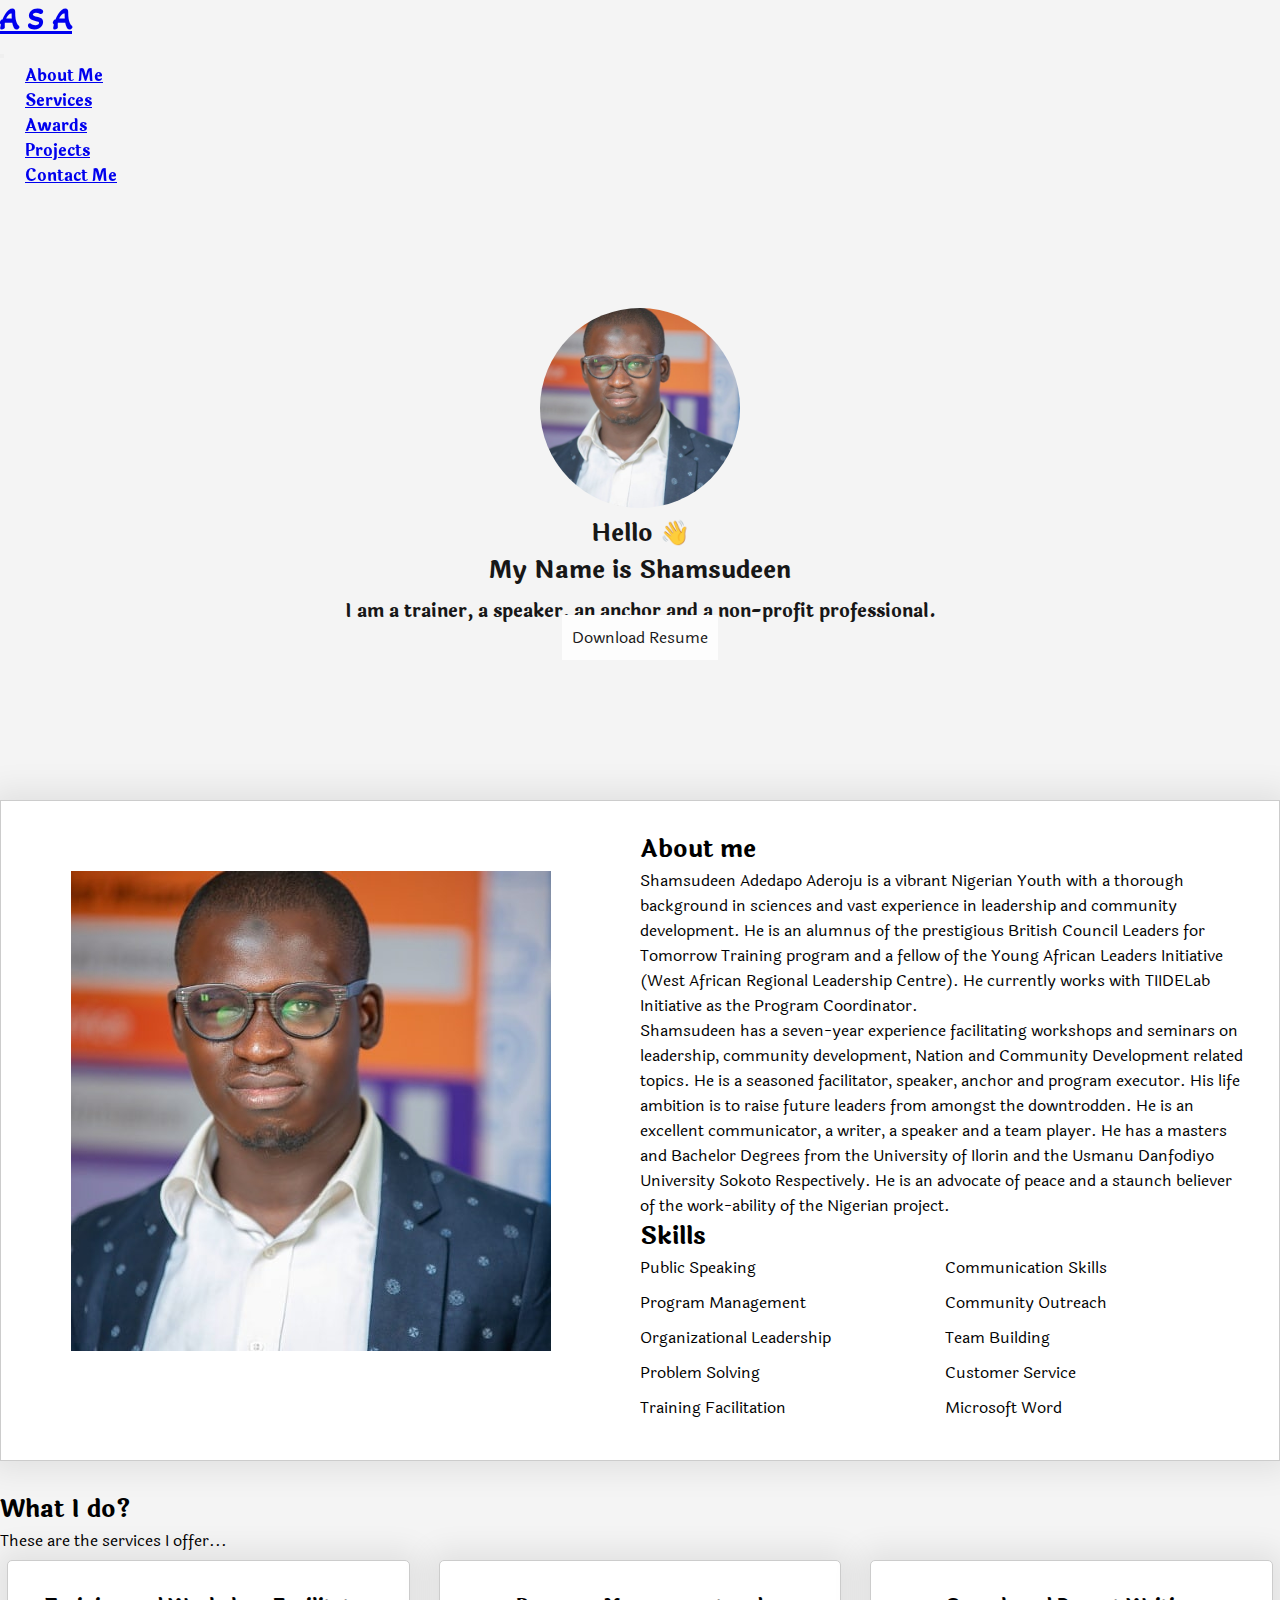
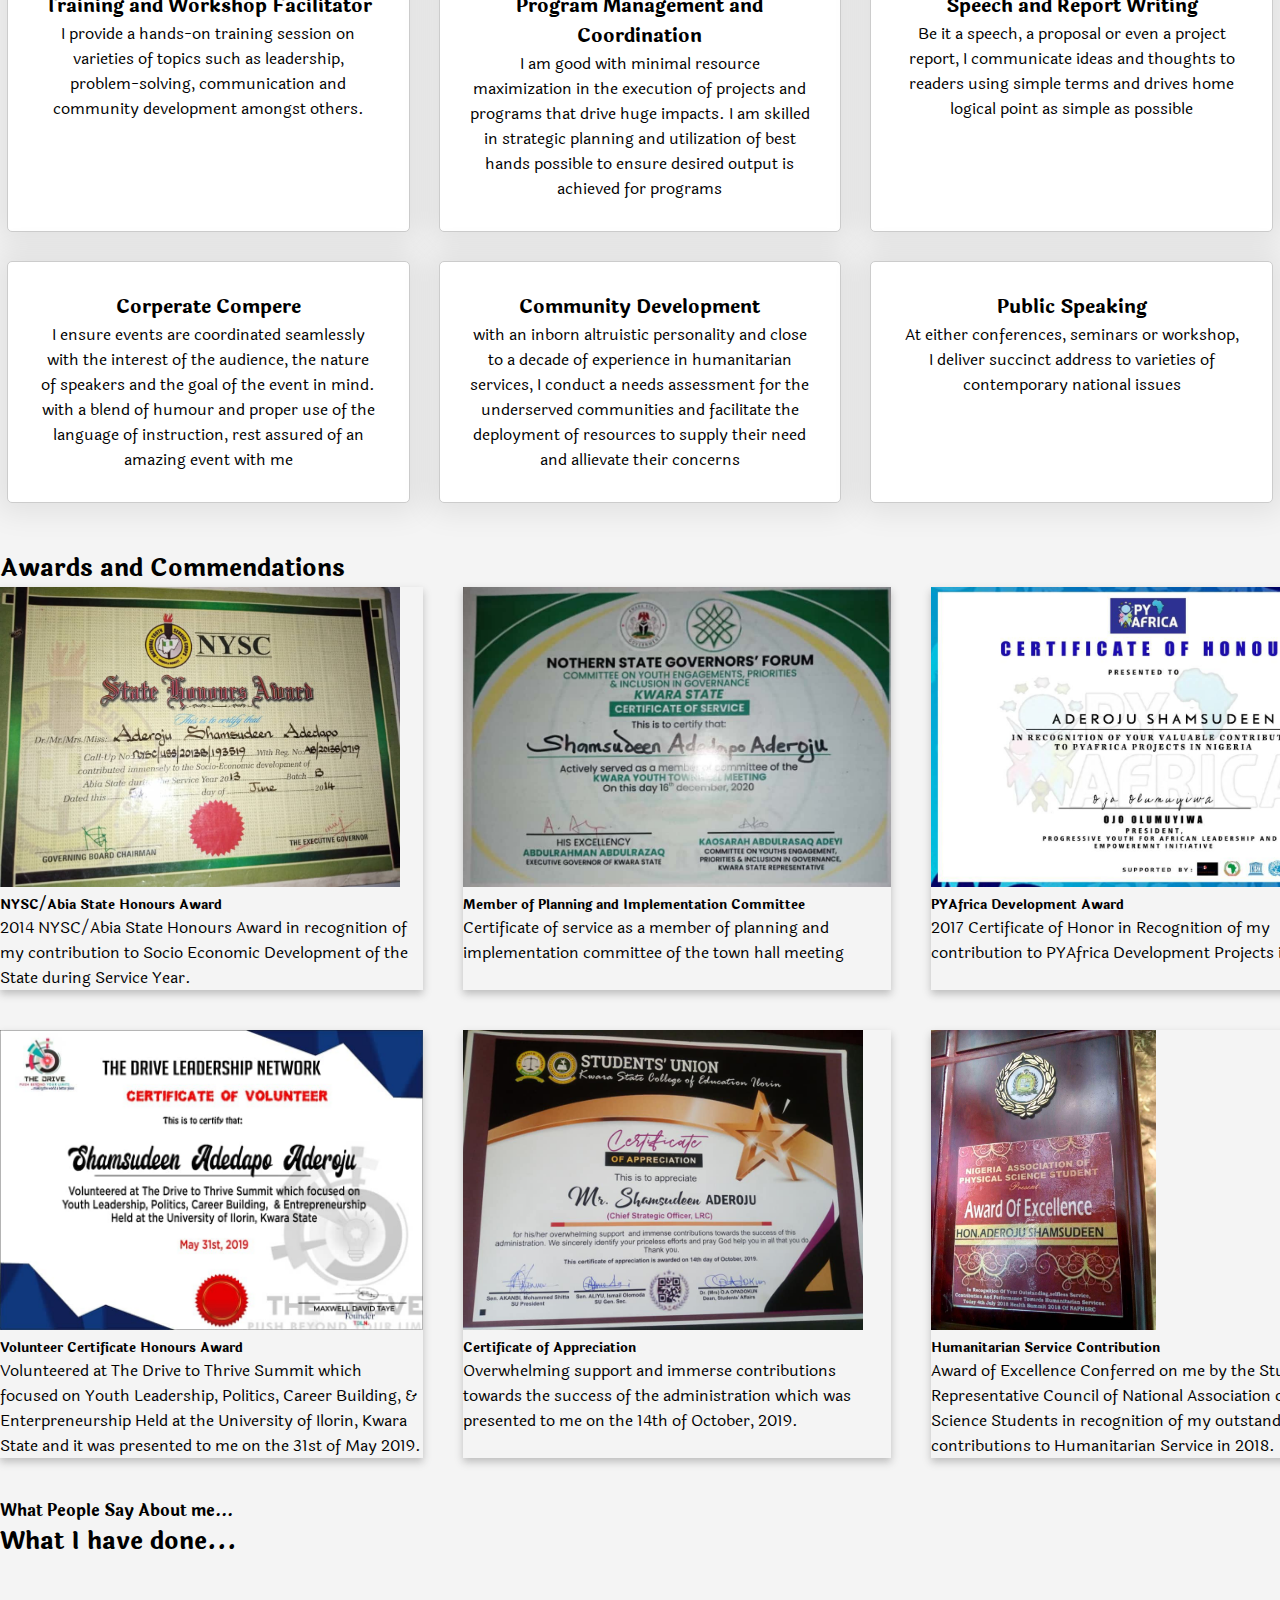
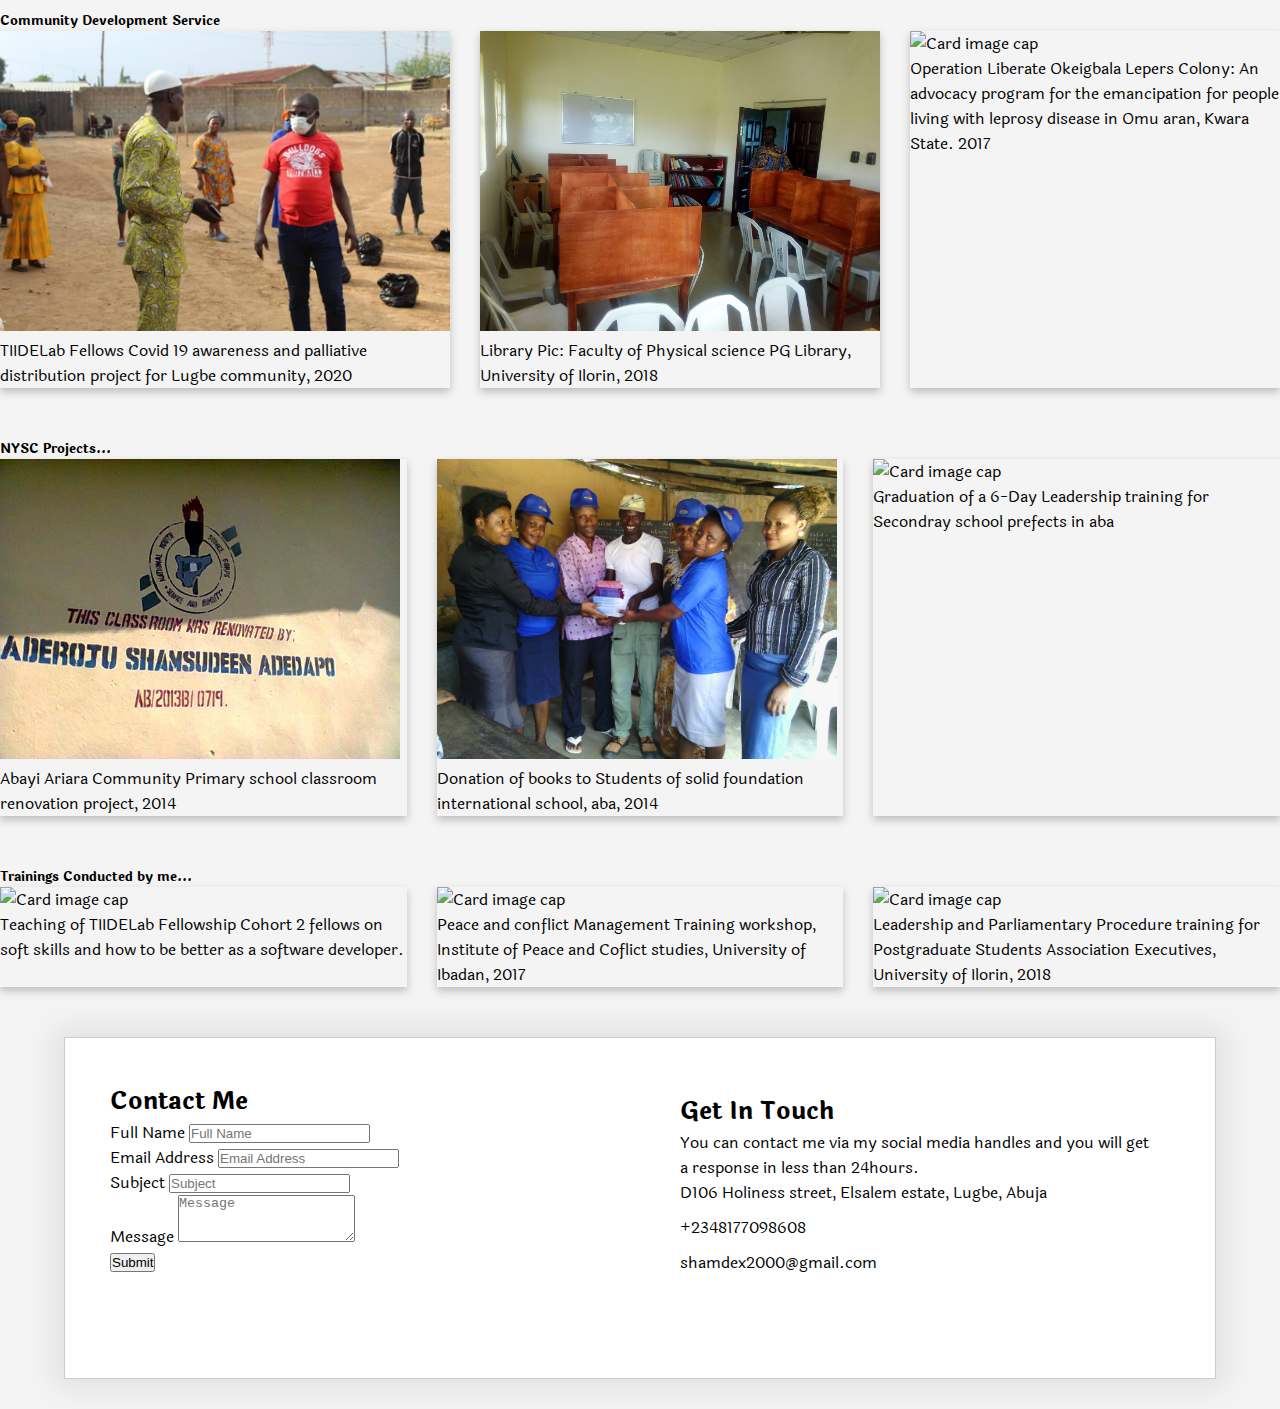
==== index.html @ 08b83936 "Version One of this Project done" ====
<!DOCTYPE html>
<html lang="en">
  <head>
    <meta charset="UTF-8" />
    <meta name="viewport" content="width=device-width, initial-scale=1.0" />
    <meta http-equiv="X-UA-Compatible" content="ie=edge" />
    <meta
      name="description"
      content="This is the version 2 of Arimoro Olamilekan portfolio website that was built with HTML, SCSS, CSS, Bootstrap, JavaScript, PHP and MySQL. This website shows a good explanation of me, what I do, my skills, experience, developer journey and many cool things about me..."
    />

    <!-- Tab Name -->
    <title>Aderoju Shamsudeen Adedapo | Home</title>

    <!-- Link to Bootstrap CSS -->
    <link
      rel="stylesheet"
      href="https://stackpath.bootstrapcdn.com/bootstrap/4.5.0/css/bootstrap.min.css"
      integrity="sha384-9aIt2nRpC12Uk9gS9baDl411NQApFmC26EwAOH8WgZl5MYYxFfc+NcPb1dKGj7Sk"
      crossorigin="anonymous"
    />

    <link
      href="https://cdnjs.cloudflare.com/ajax/libs/OwlCarousel2/2.3.4/assets/owl.carousel.min.css"
      rel="stylesheet"
    />
    <link
      href="https://cdnjs.cloudflare.com/ajax/libs/OwlCarousel2/2.3.4/assets/owl.theme.default.min.css"
      rel="stylesheet"
    />

    <!-- Link to Fontawesome Icons -->
    <script
      src="https://kit.fontawesome.com/bc9f75cc29.js"
      crossorigin="anonymous"
    ></script>

    <!-- My Personal Icon -->
    <!-- <link rel="icon" href="./favicon.ico" type="image/x-icon"> -->

    <!-- Link to my Custom CSS -->
    <link rel="stylesheet" href="./assets/css/style.css" />
  </head>
  <body>
    <header class="bg-light">
      <!-- NAVBAR -->
      <nav class="navbar navbar-expand-lg container navbar-light">
        <div class="container">
          <a href="#" class="navbar-brand"><h2>A S A</h2></a>
          <button
            class="navbar-toggler"
            type="button"
            data-toggle="collapse"
            data-target="#navbarMenu"
            aria-controls="navbarMenu"
            aria-expanded="false"
            aria-label="Toggle navigation"
          >
            <span class="navbar-toggler-icon"></span>
          </button>

          <div class="collapse navbar-collapse" id="navbarMenu">
            <ul class="navbar-nav ml-auto">
              <li class="nav-item">
                <a href="#about-me-section" class="nav-link">About Me</a>
              </li>
              <li class="nav-item">
                <a href="#service-section" class="nav-link">Services</a>
              </li>
              <li class="nav-item">
                <a href="#awards-section" class="nav-link">Awards</a>
              </li>
              <li class="nav-item">
                <a href="#gallery-section" class="nav-link">Projects</a>
              </li>
              <li class="nav-item">
                <a href="#contact-me-section" class="nav-link">Contact Me</a>
              </li>
            </ul>
          </div>
        </div>
      </nav>
    </header>

    <!-- Landing Section -->
    <div id="landing-section">
      <div class="container">
        <img src="./assets/images/shams.jpeg" alt="My Image" />
        <h2>Hello 👋</h2>
        <h2>My Name is Shamsudeen</h2>
        <p>
          I am a trainer, a speaker, an anchor and a non-profit professional.
        </p>
        <a href="./assets/images/ADEROJU Resume.pdf" target="_blank"
          ><i class="fas fa-file"></i> Download Resume</a
        >
      </div>
    </div>

    <!-- About Me and Skills Section -->
    <div id="about-me-section">
      <div class="about-me-grid container">
        <div class="skill-image-sec">
          <img src="./assets/images/shams.jpeg" alt="About Me Image" />
        </div>
        <div class="about-me-desc">
          <h2>About me</h2>
          <p>
            Shamsudeen Adedapo Aderoju is a vibrant Nigerian Youth with a
            thorough background in sciences and vast experience in leadership
            and community development. He is an alumnus of the prestigious
            British Council Leaders for Tomorrow Training program and a fellow
            of the Young African Leaders Initiative (West African Regional
            Leadership Centre). He currently works with TIIDELab Initiative as
            the Program Coordinator.
          </p>
          <p>
            Shamsudeen has a seven-year experience facilitating workshops and
            seminars on leadership, community development, Nation and Community
            Development related topics. He is a seasoned facilitator, speaker,
            anchor and program executor. His life ambition is to raise future
            leaders from amongst the downtrodden. He is an excellent
            communicator, a writer, a speaker and a team player. He has a
            masters and Bachelor Degrees from the University of Ilorin and the
            Usmanu Danfodiyo University Sokoto Respectively. He is an advocate
            of peace and a staunch believer of the work-ability of the Nigerian
            project.
          </p>

          <h2>Skills</h2>
          <div class="skills-grid">
            <ul>
              <li><i class="fas fa-check"></i> Public Speaking</li>
              <li><i class="fas fa-check"></i> Program Management</li>
              <li><i class="fas fa-check"></i> Organizational Leadership</li>
              <li><i class="fas fa-check"></i> Problem Solving</li>
              <li><i class="fas fa-check"></i> Training Facilitation</li>
            </ul>
            <ul>
              <li><i class="fas fa-check"></i> Communication Skills</li>
              <li><i class="fas fa-check"></i> Community Outreach</li>
              <li><i class="fas fa-check"></i> Team Building</li>
              <li><i class="fas fa-check"></i> Customer Service</li>
              <li><i class="fas fa-check"></i> Microsoft Word</li>
            </ul>
          </div>
        </div>
      </div>
    </div>

    <!-- Services Section -->
    <div id="service-section">
      <h2 class="text-center services">What I do?</h2>
      <p class="text-center">These are the services I offer...</p>
      <div class="container">
        <div class="service-section-grid">
          <div class="box">
            <h2 class="text-primary">Training and Workshop Facilitator</h2>
            <p>
              I provide a hands-on training session on varieties of topics such
              as leadership, problem-solving, communication and community
              development amongst others.
            </p>
          </div>
          <div class="box">
            <h2 class="text-primary">Program Management and Coordination</h2>
            <p>
              I am good with minimal resource maximization in the execution of
              projects and programs that drive huge impacts. I am skilled in
              strategic planning and utilization of best hands possible to
              ensure desired output is achieved for programs
            </p>
          </div>
          <div class="box">
            <h2 class="text-primary">Speech and Report Writing</h2>
            <p>
              Be it a speech, a proposal or even a project report, I communicate
              ideas and thoughts to readers using simple terms and drives home
              logical point as simple as possible
            </p>
          </div>
          <div class="box">
            <h2 class="text-primary">Corperate Compere</h2>
            <p>
              I ensure events are coordinated seamlessly with the interest of
              the audience, the nature of speakers and the goal of the event in
              mind. with a blend of humour and proper use of the language of
              instruction, rest assured of an amazing event with me
            </p>
          </div>
          <div class="box">
            <h2 class="text-primary">Community Development</h2>
            <p>
              with an inborn altruistic personality and close to a decade of
              experience in humanitarian services, I conduct a needs assessment
              for the underserved communities and facilitate the deployment of
              resources to supply their need and allievate their concerns
            </p>
          </div>
          <div class="box">
            <h2 class="text-primary">Public Speaking</h2>
            <p>
              At either conferences, seminars or workshop, I deliver succinct
              address to varieties of contemporary national issues
            </p>
          </div>
        </div>
      </div>
    </div>

    <!-- Awards Section -->
    <div class="projects-section container" id="awards-section">
      <h2 class="text-center pb-3">Awards and Commendations</h2>
      <div class="projects-section-grid">
        <div class="card">
          <img
            class="card-img-top"
            src="./assets/images/award1.jpeg"
            alt="Card image cap"
          />
          <div class="card-body">
            <h5 class="card-title font-weight-bold text-primary">
              NYSC/Abia State Honours Award
            </h5>
            <p class="card-text">
              2014 NYSC/Abia State Honours Award in recognition of my
              contribution to Socio Economic Development of the State during
              Service Year.
            </p>
          </div>
        </div>
        <div class="card">
          <img
            class="card-img-top"
            src="./assets/images/award2.jpeg"
            alt="Card image cap"
          />
          <div class="card-body">
            <h5 class="card-title font-weight-bold text-primary">
              Member of Planning and Implementation Committee
            </h5>
            <p class="card-text">
              Certificate of service as a member of planning and implementation
              committee of the town hall meeting
            </p>
          </div>
        </div>
        <div class="card">
          <img
            class="card-img-top"
            src="./assets/images/award3.jpg"
            alt="Card image cap"
          />
          <div class="card-body">
            <h5 class="card-title font-weight-bold text-primary">
              PYAfrica Development Award
            </h5>
            <p class="card-text">
              2017 Certificate of Honor in Recognition of my contribution to
              PYAfrica Development Projects in Nigeria.
            </p>
          </div>
        </div>
        <div class="card">
          <img
            class="card-img-top"
            src="./assets/images/award4.jpg"
            alt="Card image cap"
          />
          <div class="card-body">
            <h5 class="card-title font-weight-bold text-primary">
              Volunteer Certificate Honours Award
            </h5>
            <p class="card-text">
              Volunteered at The Drive to Thrive Summit which focused on Youth
              Leadership, Politics, Career Building, & Enterpreneurship Held at
              the University of Ilorin, Kwara State and it was presented to me
              on the 31st of May 2019.
            </p>
          </div>
        </div>
        <div class="card">
          <img
            class="card-img-top"
            src="./assets/images/award5.jpg"
            alt="Card image cap"
          />
          <div class="card-body">
            <h5 class="card-title font-weight-bold text-primary">
              Certificate of Appreciation
            </h5>
            <p class="card-text">
              Overwhelming support and immerse contributions towards the success
              of the administration which was presented to me on the 14th of
              October, 2019.
            </p>
          </div>
        </div>
        <div class="card">
          <img
            class="card-img-top"
            src="./assets/images/a3.jpg"
            alt="Card image cap"
          />
          <div class="card-body">
            <h5 class="card-title font-weight-bold text-primary">
              Humanitarian Service Contribution
            </h5>
            <p class="card-text">
              Award of Excellence Conferred on me by the Students’
              Representative Council of National Association of Physical Science
              Students in recognition of my outstanding contributions to
              Humanitarian Service in 2018.
            </p>
          </div>
        </div>
      </div>
    </div>

    <!-- Testimonial Section -->
    <div
      class="container-fluid px-3 px-sm-5 my-5 text-center"
      id="testimonial-section"
    >
      <h4 class="mb-5 font-weight-bold">What People Say About me...</h4>
      <div class="owl-carousel owl-theme">
        <div class="item first prev">
          <div class="card border-0 py-3 px-4">
            <div class="row justify-content-center">
              <img
                src="./assets/images/kaosarah.jpeg"
                class="img-fluid profile-pic mb-4 mt-3"
              />
            </div>
            <h3 class="mb-3 mt-2 font-weight-bold text-primary">
              Abdulrasaq Kaosarah Adeyi
            </h3>
            <h6 class="font-weight-bold">ED ABK farm and ABK concept</h6>
            <p class="content mb-5 mx-2">
              Over the years, Shamsudeen has a great mentor, a pusher who
              constantly makes efforts to ensure I achieve any of my set goals.
              We have worked on different projects together and his impact and
              the efforts he puts in to ensure the project is a success is
              immeasurable.
            </p>
          </div>
        </div>
        <div class="item show">
          <div class="card border-0 py-3 px-4">
            <div class="row justify-content-center">
              <img
                src="http://github.com/unclebay143.png"
                class="img-fluid profile-pic mb-4 mt-3"
              />
            </div>
            <h3 class="mb-3 mt-2 font-weight-bold text-primary">
              Adebayo Samuel Ayodele
            </h3>
            <h6 class="font-weight-bold">Software Engineer</h6>
            <p class="content mb-5 mx-2">
              Mr. Shamsudeen is a rare breed of a leader. His dedication to his
              team, students, mentee, and his ability to inspire has made my
              experience at TIIDELab an amazing moment. His charisma, leadership
              skills, and attention to detail gave room to my team and me to
              emerge as the most outstanding team and me as the best graduating
              student during cohort 2. It was a pleasure learning and working
              under him and I fully trust that his career will be full of
              remarkable success due to his creativity and ability to lead.
            </p>
          </div>
        </div>
        <div class="item next">
          <div class="card border-0 py-3 px-4">
            <div class="row justify-content-center">
              <img
                src="./assets/images/arimoro.jpeg"
                class="img-fluid profile-pic mb-4 mt-3"
              />
            </div>
            <h3 class="mb-3 mt-2 font-weight-bold text-primary">
              Arimoro Olamilekan
            </h3>
            <h6 class="font-weight-bold">Software Engineer at 9ijakids</h6>
            <p class="content mb-5 mx-2">
              One thing I am still grateful for is the gift of Mr Shamsudeen, He
              made me know the true meaning of who a leader is.I was so
              fortunate to be his student through the TIIDELab Cohort 2 that
              lasted for about 6 months, Mr Shams loves teaching and he teaches
              with clarity and at the end of the class there is always something
              practical to show that you have understood whatyou were taught. I
              have always imagined what I would have learnt and known if he was
              my Course Lecturer at School. I believe he will still rise to
              higher places of authority with his determination and Leadership
              attribute.
            </p>
          </div>
        </div>
        <div class="item last">
          <div class="card border-0 py-3 px-4">
            <div class="row justify-content-center">
              <img
                src="https://tiidelab.com/Assets/Pk.png"
                class="img-fluid profile-pic mb-4 mt-3"
              />
            </div>
            <h3 class="mb-3 mt-2 font-weight-bold text-primary">
              Pishikeni Tukura
            </h3>
            <h6 class="font-weight-bold">Business Development Lead</h6>
            <p class="content mb-5 mx-2">
              Shamsudeen is analytical and pays attention to detail. He is a
              force to reckon with and working with him has been a pleasure
              indeed. He is multidisciplinary and has the ability to manage
              multiple teams in a seamless manner.
            </p>
          </div>
        </div>
      </div>
    </div>

    <!-- Pictures Section -->
    <h2 class="text-center font-weight-bold">What I have done...</h2>
    <div class="gallery-section container" id="gallery-section">
      <h5 class="mb-5 font-weight-bold text-center">
        Community Development Service
      </h5>
      <div class="gallery-section-grid">
        <div class="card">
          <img
            class="card-img-top"
            src="./assets/images/cohort2cds (3).jpg"
            alt="Card image cap"
          />
          <div class="card-body">
            <p class="card-text">
              TIIDELab Fellows Covid 19 awareness and palliative distribution
              project for Lugbe community, 2020
            </p>
          </div>
        </div>
        <div class="card">
          <img
            class="card-img-top"
            src="./assets/images/uilibrary (1).jpg"
            alt="Card image cap"
          />
          <div class="card-body">
            <p class="card-text">
              Library Pic: Faculty of Physical science PG Library, University of
              Ilorin, 2018
            </p>
          </div>
        </div>
        <div class="card">
          <img
            class="card-img-top"
            src="https://scontent.flos2-2.fna.fbcdn.net/v/t1.0-9/35925250_10210169103783334_2635148017337892864_n.jpg?_nc_cat=101&ccb=1-3&_nc_sid=730e14&_nc_eui2=AeGdn1h7Iext7zD--01rF5a9qio-gGxCGxCqKj6AbEIbENsvnYloQ_eJDI296O6LfVhRGriJmJlt9IVT0gHp9Y6W&_nc_ohc=yTLllM8Lb24AX894LdE&_nc_ht=scontent.flos2-2.fna&oh=100e74b5f7b576336485f4e8c32667fc&oe=607A091B"
            alt="Card image cap"
          />
          <div class="card-body">
            <p class="card-text">
              Operation Liberate Okeigbala Lepers Colony: An advocacy program
              for the emancipation for people living with leprosy disease in Omu
              aran, Kwara State. 2017
            </p>
          </div>
        </div>
      </div>
    </div>

    <div class="gallery-section container">
      <h5 class="mb-5 font-weight-bold text-center">NYSC Projects...</h5>
      <div class="gallery-section-grid">
        <div class="card">
          <img
            class="card-img-top"
            src="./assets/images/nysccds (1).jpg"
            alt="Card image cap"
          />
          <div class="card-body">
            <p class="card-text">
              Abayi Ariara Community Primary school classroom renovation
              project, 2014
            </p>
          </div>
        </div>
        <div class="card">
          <img
            class="card-img-top"
            src="./assets/images/nysccds (2).jpg"
            alt="Card image cap"
          />
          <div class="card-body">
            <p class="card-text">
              Donation of books to Students of solid foundation international
              school, aba, 2014
            </p>
          </div>
        </div>
        <div class="card">
          <img
            class="card-img-top"
            src="https://scontent.flos2-2.fna.fbcdn.net/v/t31.0-8/r270/1781437_10201273116989224_7995292081245432239_o.jpg?_nc_cat=105&ccb=1-3&_nc_sid=8bfeb9&_nc_eui2=AeEN3INKCKdZGGDOC0Xn3QFhiRh0ehY0oKuJGHR6FjSgqwLIokaoysiylj9yljOhzlQ-BI-DcfT7tx-5EDrWkqbx&_nc_ohc=906uFCJIm5gAX-S0ixn&_nc_ht=scontent.flos2-2.fna&_nc_tp=31&oh=86df94e9925f421bfbd6a0c86da5cba4&oe=60794069"
            alt="Card image cap"
          />
          <div class="card-body">
            <p class="card-text">
              Graduation of a 6-Day Leadership training for Secondray school
              prefects in aba
            </p>
          </div>
        </div>
      </div>
    </div>

    <div class="gallery-section container">
      <h5 class="mb-5 font-weight-bold text-center">
        Trainings Conducted by me...
      </h5>
      <div class="gallery-section-grid">
        <div class="card">
          <img
            class="card-img-top"
            src="https://scontent.flos2-1.fna.fbcdn.net/v/t1.0-9/123139832_10215668650508565_6864943570455039561_o.jpg?_nc_cat=108&ccb=1-3&_nc_sid=730e14&_nc_eui2=AeG3-7k4i8dKvgM8Sxj3T6Yz-4P2yXpOTiP7g_bJek5OI9NtvbouFS8NwT3-gInVoMe8_dLiFA6VT9xdid96a_jD&_nc_ohc=smigb9HYAcoAX8PkLQT&_nc_ht=scontent.flos2-1.fna&oh=529a2285cfd5506c7b9592623c273c42&oe=60774434"
            alt="Card image cap"
          />
          <div class="card-body">
            <p class="card-text">
              Teaching of TIIDELab Fellowship Cohort 2 fellows on soft skills
              and how to be better as a software developer.
            </p>
          </div>
        </div>
        <div class="card">
          <img
            class="card-img-top"
            src="https://scontent.flos2-1.fna.fbcdn.net/v/t1.0-9/24775234_10208994496098876_646456372388197167_n.jpg?_nc_cat=109&ccb=1-3&_nc_sid=730e14&_nc_eui2=AeE-swa9g0o_omsE0yGhlrdji-lsJYEjKCSL6WwlgSMoJFgsG-1XXG-gw19b4OiEsfrJruOwNAJsgL8FsJaaSuVD&_nc_ohc=H9Uc68eHrxMAX-TloWi&_nc_ht=scontent.flos2-1.fna&oh=f612ad02b8efd87d1a9b08d1b9de58ad&oe=60794EDB"
            alt="Card image cap"
          />
          <div class="card-body">
            <p class="card-text">
              Peace and conflict Management Training workshop, Institute of
              Peace and Coflict studies, University of Ibadan, 2017
            </p>
          </div>
        </div>
        <div class="card">
          <img
            class="card-img-top"
            src="https://scontent.flos2-1.fna.fbcdn.net/v/t1.0-9/65882000_10212423539422816_2747394706991218688_n.jpg?_nc_cat=104&ccb=1-3&_nc_sid=8bfeb9&_nc_eui2=AeEaoB_qhY_QEfqTPClCYWEVcNRxkIEeyCJw1HGQgR7IIhFGNHULspj8Yd2ITwYcGwYfsAT7hAU5NPvCdrammuSQ&_nc_ohc=GYJYE6FPH2sAX8RiVgK&_nc_ht=scontent.flos2-1.fna&oh=083c5580dfa1bc7734f1558ea87c973f&oe=607A3A67"
            alt="Card image cap"
          />
          <div class="card-body">
            <p class="card-text">
              Leadership and Parliamentary Procedure training for Postgraduate
              Students Association Executives, University of Ilorin, 2018
            </p>
          </div>
        </div>
      </div>
    </div>

    <!-- Contact Me Section -->
    <div id="contact-me-section">
      <div class="contact-me-grid container">
        <div class="form-section">
          <h2>Contact Me</h2>
          <form action="POST" data-netlify="true">
            <div class="form-group">
              <label>Full Name</label>
              <input type="text" class="form-control" placeholder="Full Name" />
            </div>
            <div class="form-group">
              <label>Email Address</label>
              <input
                type="email"
                class="form-control"
                placeholder="Email Address"
              />
            </div>
            <div class="form-group">
              <label>Subject</label>
              <input type="text" class="form-control" placeholder="Subject" />
            </div>
            <div class="form-group">
              <label>Message</label>
              <textarea
                class="form-control"
                id="exampleFormControlTextarea1"
                placeholder="Message"
                rows="3"
              ></textarea>
            </div>
            <button type="submit" class="btn btn-primary">Submit</button>
          </form>
        </div>
        <div class="social-desc">
          <h2>Get In Touch</h2>
          <p>
            You can contact me via my social media handles and you will get a
            response in less than 24hours.
          </p>

          <ul>
            <li>
              <i class="fas fa-map-marker-alt"></i> D106 Holiness street,
              Elsalem estate, Lugbe, Abuja
            </li>
            <li><i class="fas fa-phone"></i> +2348177098608</li>
            <li><i class="fas fa-envelope"></i> shamdex2000@gmail.com</li>
          </ul>

          <p>
            <span
              ><a href="https://twitter.com/Shamdex2000" target="_blank"
                ><i class="fab fa-twitter"></i></a
            ></span>
            <span
              ><a
                href="https://www.linkedin.com/in/aderoju-shamsudeen-adedapo-03288774/"
                target="_blank"
                ><i class="fab fa-linkedin"></i></a
            ></span>
            <span
              ><a href="https://medium.com/@shamdex2000" target="_blank"
                ><i class="fab fa-medium"></i></a
            ></span>
            <span
              ><a
                href="https://www.instagram.com/shamdex2000/?hl=en"
                target="_blank"
                ><i class="fab fa-instagram"></i></a
            ></span>
          </p>
        </div>
      </div>
    </div>

    <!-- Bootstrap JavaScript and Popper Js Script -->
    <script
      src="https://code.jquery.com/jquery-3.5.1.slim.min.js"
      integrity="sha384-DfXdz2htPH0lsSSs5nCTpuj/zy4C+OGpamoFVy38MVBnE+IbbVYUew+OrCXaRkfj"
      crossorigin="anonymous"
    ></script>
    <script
      src="https://cdn.jsdelivr.net/npm/popper.js@1.16.0/dist/umd/popper.min.js"
      integrity="sha384-Q6E9RHvbIyZFJoft+2mJbHaEWldlvI9IOYy5n3zV9zzTtmI3UksdQRVvoxMfooAo"
      crossorigin="anonymous"
    ></script>
    <script
      src="https://stackpath.bootstrapcdn.com/bootstrap/4.5.0/js/bootstrap.min.js"
      integrity="sha384-OgVRvuATP1z7JjHLkuOU7Xw704+h835Lr+6QL9UvYjZE3Ipu6Tp75j7Bh/kR0JKI"
      crossorigin="anonymous"
    ></script>

    <script src="https://cdnjs.cloudflare.com/ajax/libs/OwlCarousel2/2.3.4/owl.carousel.min.js"></script>

    <script src="https://unpkg.com/scrollreveal"></script>

    <script src="./assets/main.js"></script>

    <script>
      window.sr = ScrollReveal({
        duration: 2000,
      });
      sr.reveal("#about-me-section");
      sr.reveal("#service-section");
      sr.reveal("#awards-section");
      sr.reveal("#testimonial-section");
      sr.reveal("#gallery-section");
      sr.reveal("#contact-me-section");
    </script>
  </body>
</html>
---- assets/css/style.css ----
/* Link to font family */
@import url("https://fonts.googleapis.com/css2?family=Akaya+Telivigala&family=Fjalla+One&family=Lato:ital@1&family=Truculenta&family=Yanone+Kaffeesatz&display=swap");
@import url("https://fonts.googleapis.com/css2?family=Laila&display=swap");

/* General Styling */
* {
  margin: 0;
  padding: 0;
  box-sizing: border-box;
}

html {
  scroll-behavior: smooth;
}

body {
  background-color: #f4f4f4;
  font-family: "Laila", sans-serif;
}

/* Navbar Styling */
header {
  position: sticky;
  top: 0;
  z-index: 99;
}

.navbar .navbar-brand {
  font-family: "Akaya Telivigala", cursive;
}

.navbar-brand h2 {
  font-size: 32px;
  font-weight: bold;
}

.nav-item a {
  padding: 15px;
  margin: 2px 10px;
  font-family: "Laila", sans-serif;
  font-weight: bold;
}

/* Landing Section Styling */
#landing-section {
  padding: 120px 0;
  text-align: center;
  background: url(../images/shams1.jpg) no-repeat center center/cover;
  opacity: 0.9;
  color: black;
  font-family: "Laila", sans-serif;
  background-attachment: fixed;
  background-position: center;
  height: 100%;
}

#landing-section img {
  max-width: 200px;
  border-radius: 50%;
  opacity: 1;
}

#landing-section h2 {
  font-weight: bold;
}

#landing-section p {
  font-size: 18px;
  padding-top: 8px;
  font-weight: bold;
  opacity: 1;
}

#landing-section a {
  text-decoration: none;
  color: black;
  background-color: white;
  padding: 10px;
}

/* About Me and Skills Section */
#about-me-section .about-me-grid {
  display: grid;
  grid-template-columns: 2fr 2fr;
  border: 1px solid #ccc;
  box-shadow: 0px 0px 30px 10px rgba(0, 0, 0, 0.08);
  margin: 30px auto;
  padding: 30px;
  background: #fff;
}

.about-me-grid h2 {
  font-weight: bold;
}

.about-me-grid .skill-image-sec img {
  border-radius: 5px;
  padding: 40px;
}

.skills-grid {
  display: grid;
  grid-template-columns: 2fr 2fr;
}

.skills-grid ul {
  margin-right: 30px;
}

.skills-grid li {
  list-style-type: none;
  padding-bottom: 10px;
}

/* Services Section */
#service-section .services {
  font-weight: bold;
}

.service-section-grid {
  display: grid;
  grid-template-columns: repeat(3, 2fr);
  grid-gap: 15px;
}

.service-section-grid .box {
  border: 1px solid #ccc;
  border-radius: 5px;
  background-color: white;
  box-shadow: 0px 0px 30px 10px rgba(0, 0, 0, 0.08);
  padding: 30px;
  margin: 7px;
  text-align: center;
}

.service-section-grid h2 {
  font-size: 19px;
  font-weight: bold;
}

/* Projects Section */
.projects-section {
  margin: 40px auto;
}

.projects-section-grid {
  display: grid;
  grid-template-columns: 2fr 2fr 2fr;
  grid-gap: 40px;
}

.projects-section-grid img {
  max-height: 300px;
}

/* Testimonial Section */
body {
  color: #000;
  overflow-x: hidden;
  height: 100%;
  background-repeat: no-repeat;
}

.card {
  box-shadow: 0px 4px 8px 0px #bdbdbd;
}

.profile-pic {
  width: 100px !important;
  height: 100px;
  box-shadow: 0px 4px 8px 0px #bdbdbd;
}

.owl-carousel .owl-nav button.owl-next,
.owl-carousel .owl-nav button.owl-prev {
  background: 0 0;
  color: #1e88e5 !important;
  border: none;
  padding: 5px 20px !important;
  font: inherit;
  font-size: 50px !important;
}

.owl-carousel .owl-nav button.owl-next:hover,
.owl-carousel .owl-nav button.owl-prev:hover {
  color: #0d47a1 !important;
  background-color: transparent !important;
}

.owl-dots {
  display: none;
}

button:focus {
  -moz-box-shadow: none !important;
  -webkit-box-shadow: none !important;
  box-shadow: none !important;
  outline-width: 0;
}

.item {
  display: none;
}

.next {
  display: block !important;
  position: relative;
  transform: scale(0.8);
  transition-duration: 0.3s;
  opacity: 0.6;
}

.prev {
  display: block !important;
  position: relative;
  transform: scale(0.8);
  transition-duration: 0.3s;
  opacity: 0.6;
}

.item.show {
  display: block;
  transition-duration: 0.4s;
}

@media screen and (max-width: 999px) {
  .next,
  .prev {
    transform: scale(1);
    opacity: 1;
  }

  .item {
    display: block !important;
  }
}

/* Gallery Section Pictures */
.gallery-section {
  margin: 50px auto;
}

.gallery-section h5 {
  margin: 0;
  padding: 0;
}

.gallery-section-grid {
  display: grid;
  grid-template-columns: 2fr 2fr 2fr;
  grid-gap: 30px;
}

.gallery-section-grid img {
  max-height: 300px;
}

/* Contact Me and Skills Section */
#contact-me-section .contact-me-grid {
  display: grid;
  grid-template-columns: 2fr 2fr;
  grid-gap: 30px;
  border: 1px solid #ccc;
  box-shadow: 0px 0px 30px 10px rgba(0, 0, 0, 0.08);
  margin: 30px auto;
  max-width: 90%;
  padding: 30px;
  background: #fff;
}
.contact-me-grid .form-section {
  padding: 15px;
}

.contact-me-grid .social-desc {
  padding: 25px;
}

.contact-me-grid .social-desc ul li {
  list-style-type: none;
  padding-bottom: 10px;
}

.social-desc span {
  padding-right: 20px;
  font-size: 25px;
}

h2 {
  font-weight: bold;
}

/* Responsiveness */
@media (max-width: 425px) {
  #landing-section h2 {
    font-size: 22px;
    font-weight: bold;
    padding-top: 7px;
  }

  #landing-section p {
    font-size: 15px;
  }
}

/* Responsiveness For About Me Section */
@media (max-width: 768px) {
  #about-me-section {
    margin: auto;
    max-width: 90%;
  }
  #about-me-section .about-me-grid {
    grid-template-columns: 4fr;
  }

  #about-me-section img {
    display: none;
  }
}

@media (max-width: 320px) {
  #about-me-section {
    margin: auto;
    max-width: 100%;
    padding-left: 0px;
    text-align: center;
  }

  #about-me-section .about-me-grid {
    grid-template-columns: 2fr;
  }
}

/* Responsiveness For Services Section */
@media (max-width: 768px) {
  #service-section .service-section-grid {
    grid-template-columns: repeat(2, 2fr);
  }
}

@media (max-width: 768px) {
  #service-section .service-section-grid {
    grid-template-columns: 2fr;
  }
}

/* Project Section Responsiveness */
@media (max-width: 768px) {
  .projects-section-grid {
    grid-template-columns: 2fr 2fr;
    grid-gap: 15px;
  }
}

@media (max-width: 425px) {
  .projects-section-grid {
    grid-template-columns: 2fr;
    grid-gap: 15px;
  }
}

/* Responsiveness for Contact Me Section */
@media (max-width: 768px) {
  #contact-me-section .contact-me-grid {
    grid-template-columns: 2fr;
  }

  .contact-me-grid .social-desc {
    padding: 10px;
  }
}

/* Responsiveness of Gallery section */
@media (max-width: 768px) {
  .gallery-section-grid {
    grid-template-columns: 2fr 2fr 2fr;
    grid-gap: 10px;
  }
}

@media (max-width: 425px) {
  .gallery-section-grid {
    grid-template-columns: 2fr;
  }
}
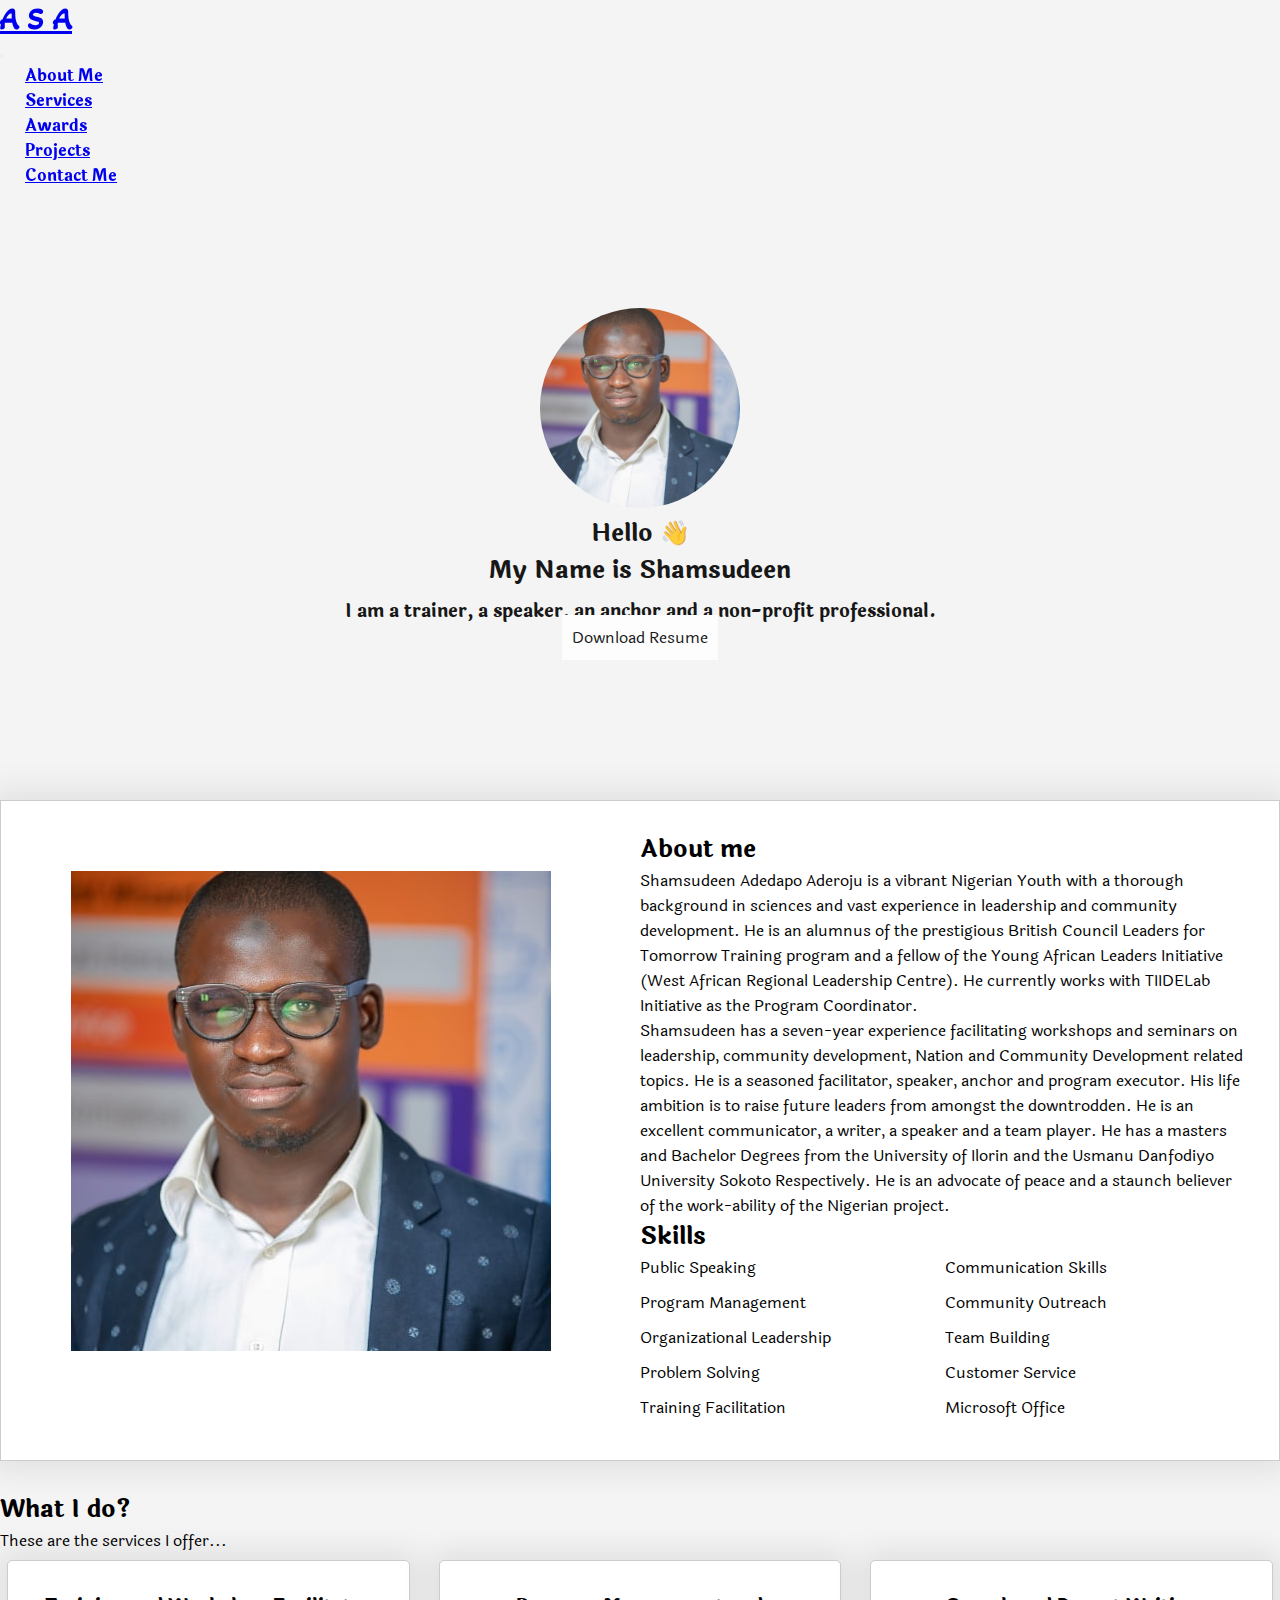
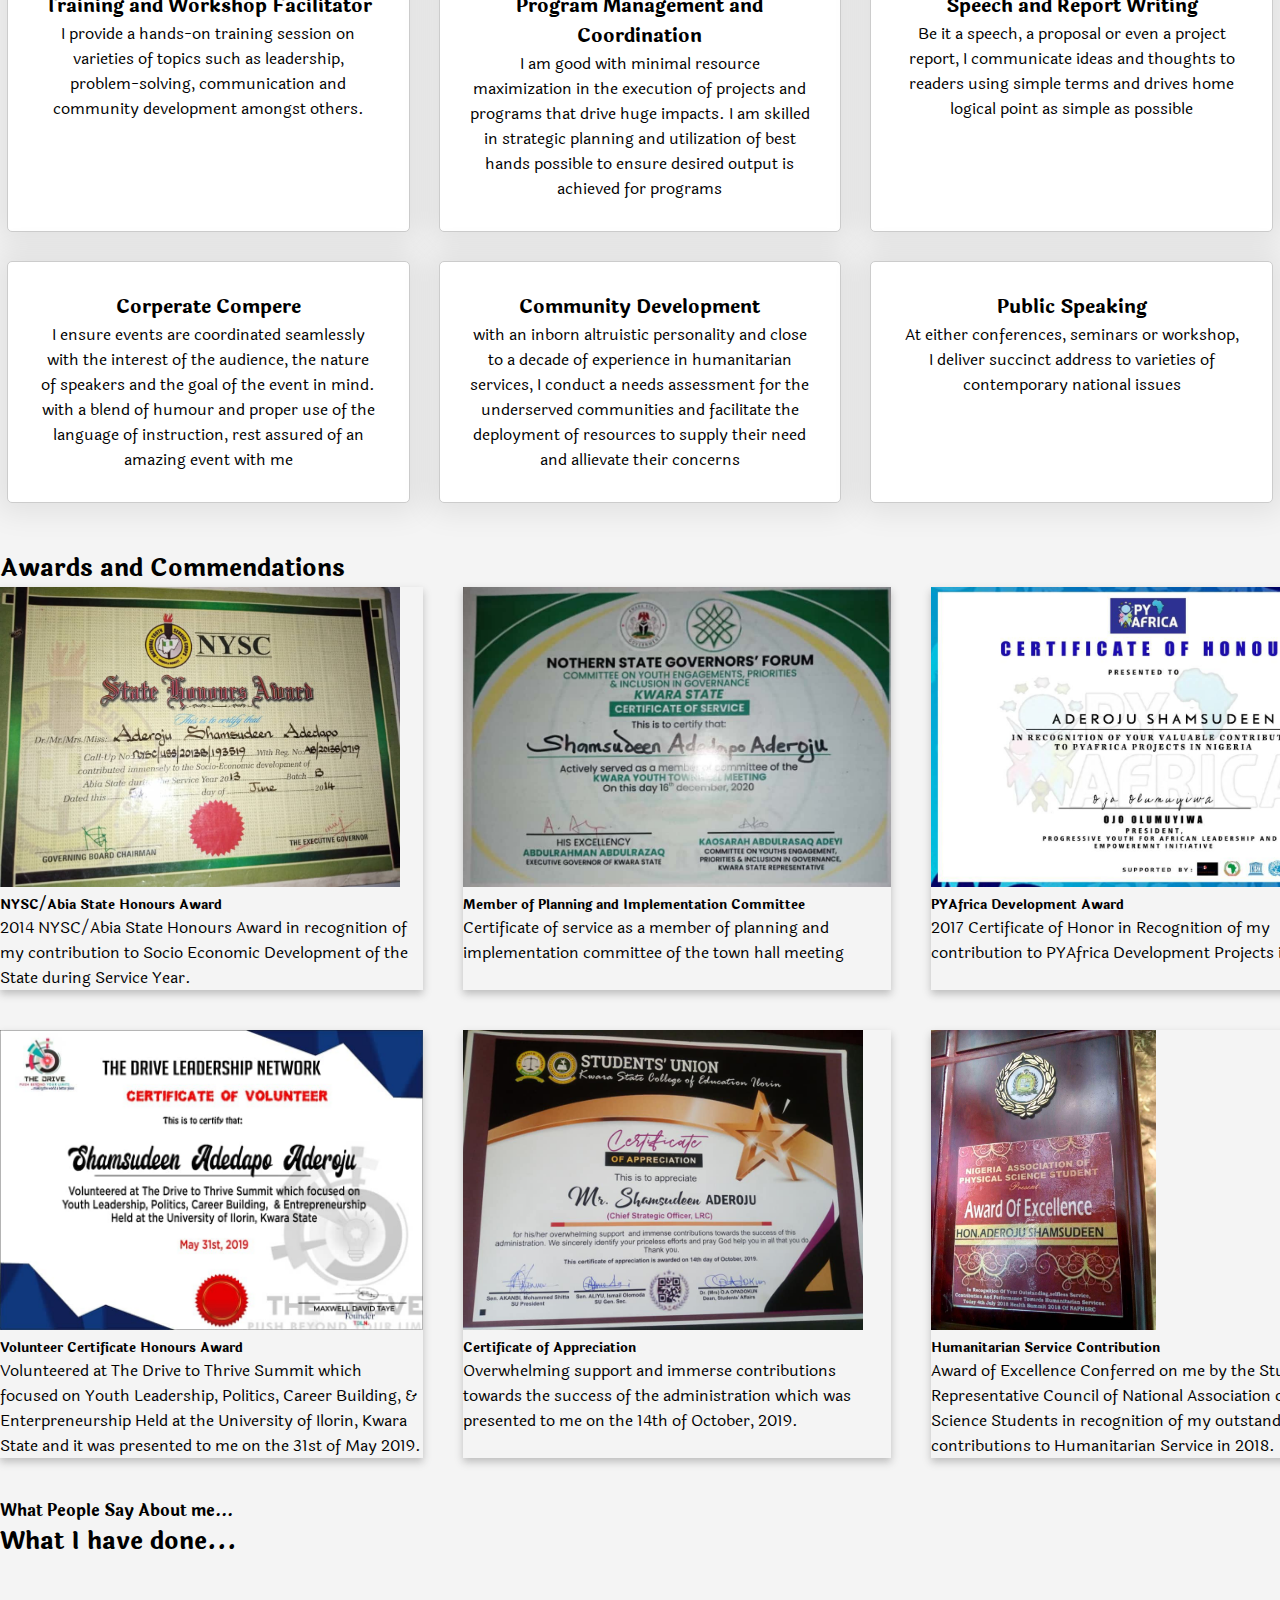
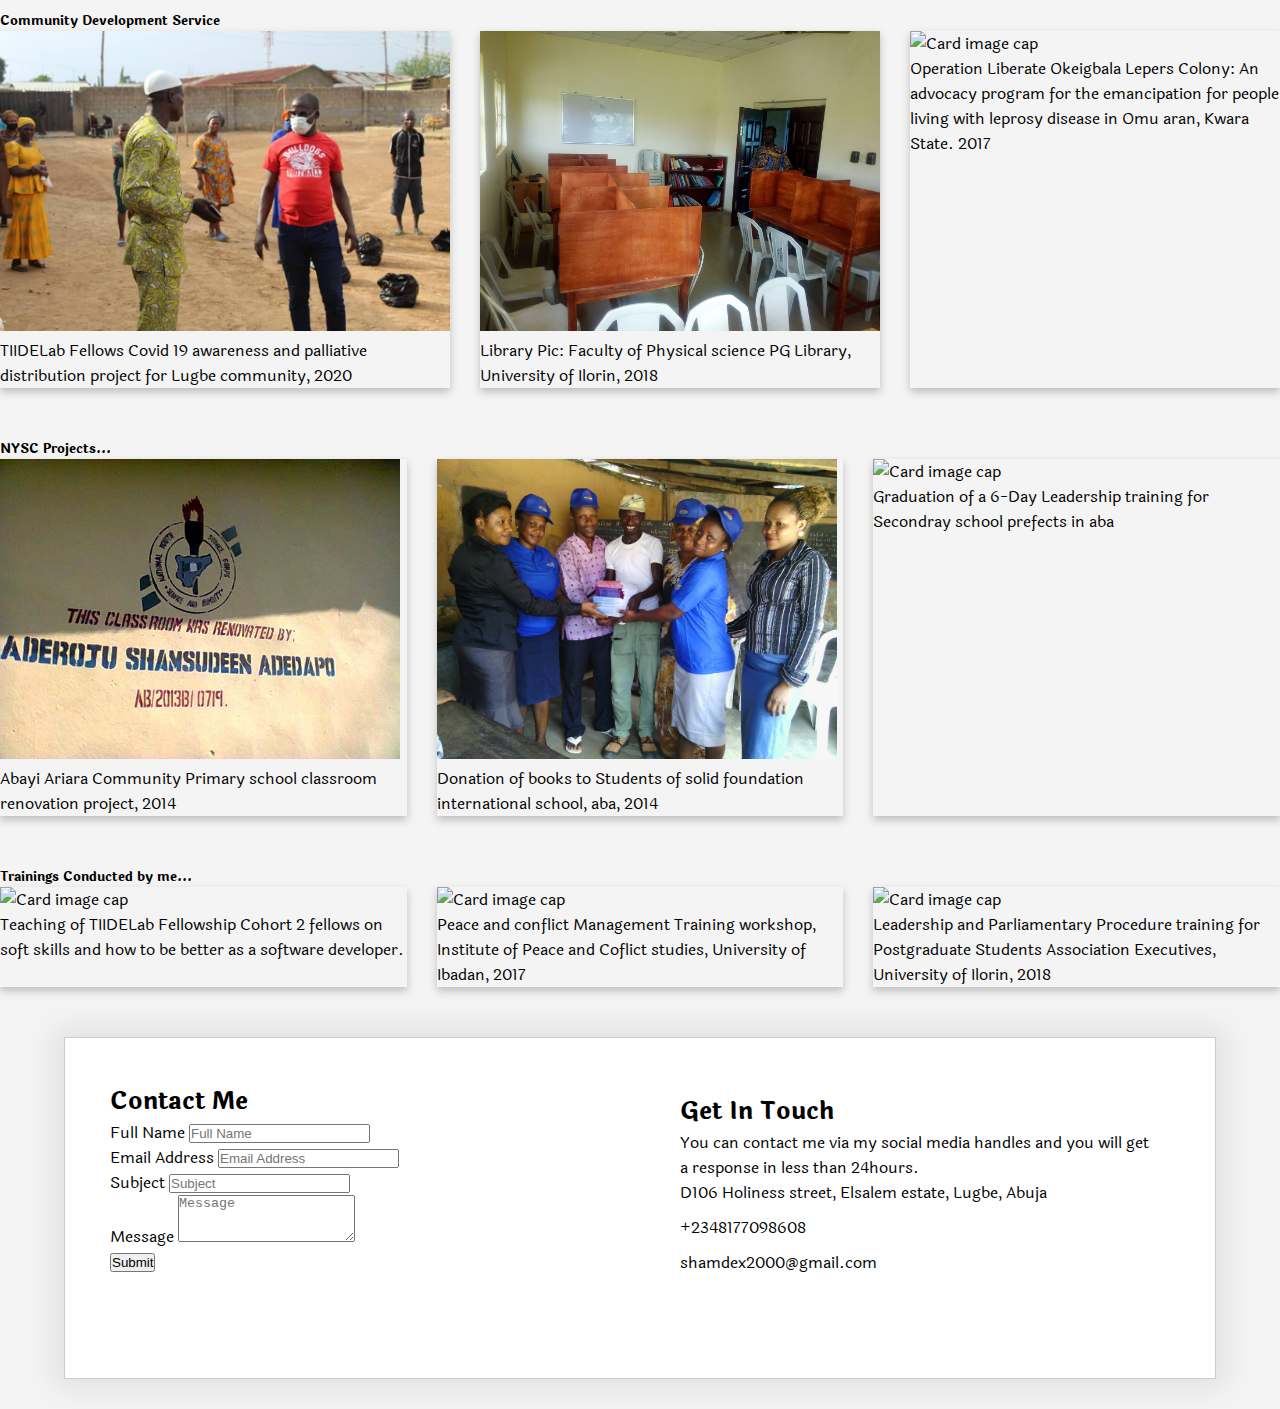
==== commit 60b92dc6: "Version One Completed" ====
--- a/index.html
+++ b/index.html
@@ -141,7 +141,7 @@
               <li><i class="fas fa-check"></i> Community Outreach</li>
               <li><i class="fas fa-check"></i> Team Building</li>
               <li><i class="fas fa-check"></i> Customer Service</li>
-              <li><i class="fas fa-check"></i> Microsoft Word</li>
+              <li><i class="fas fa-check"></i> Microsoft Office</li>
             </ul>
           </div>
         </div>
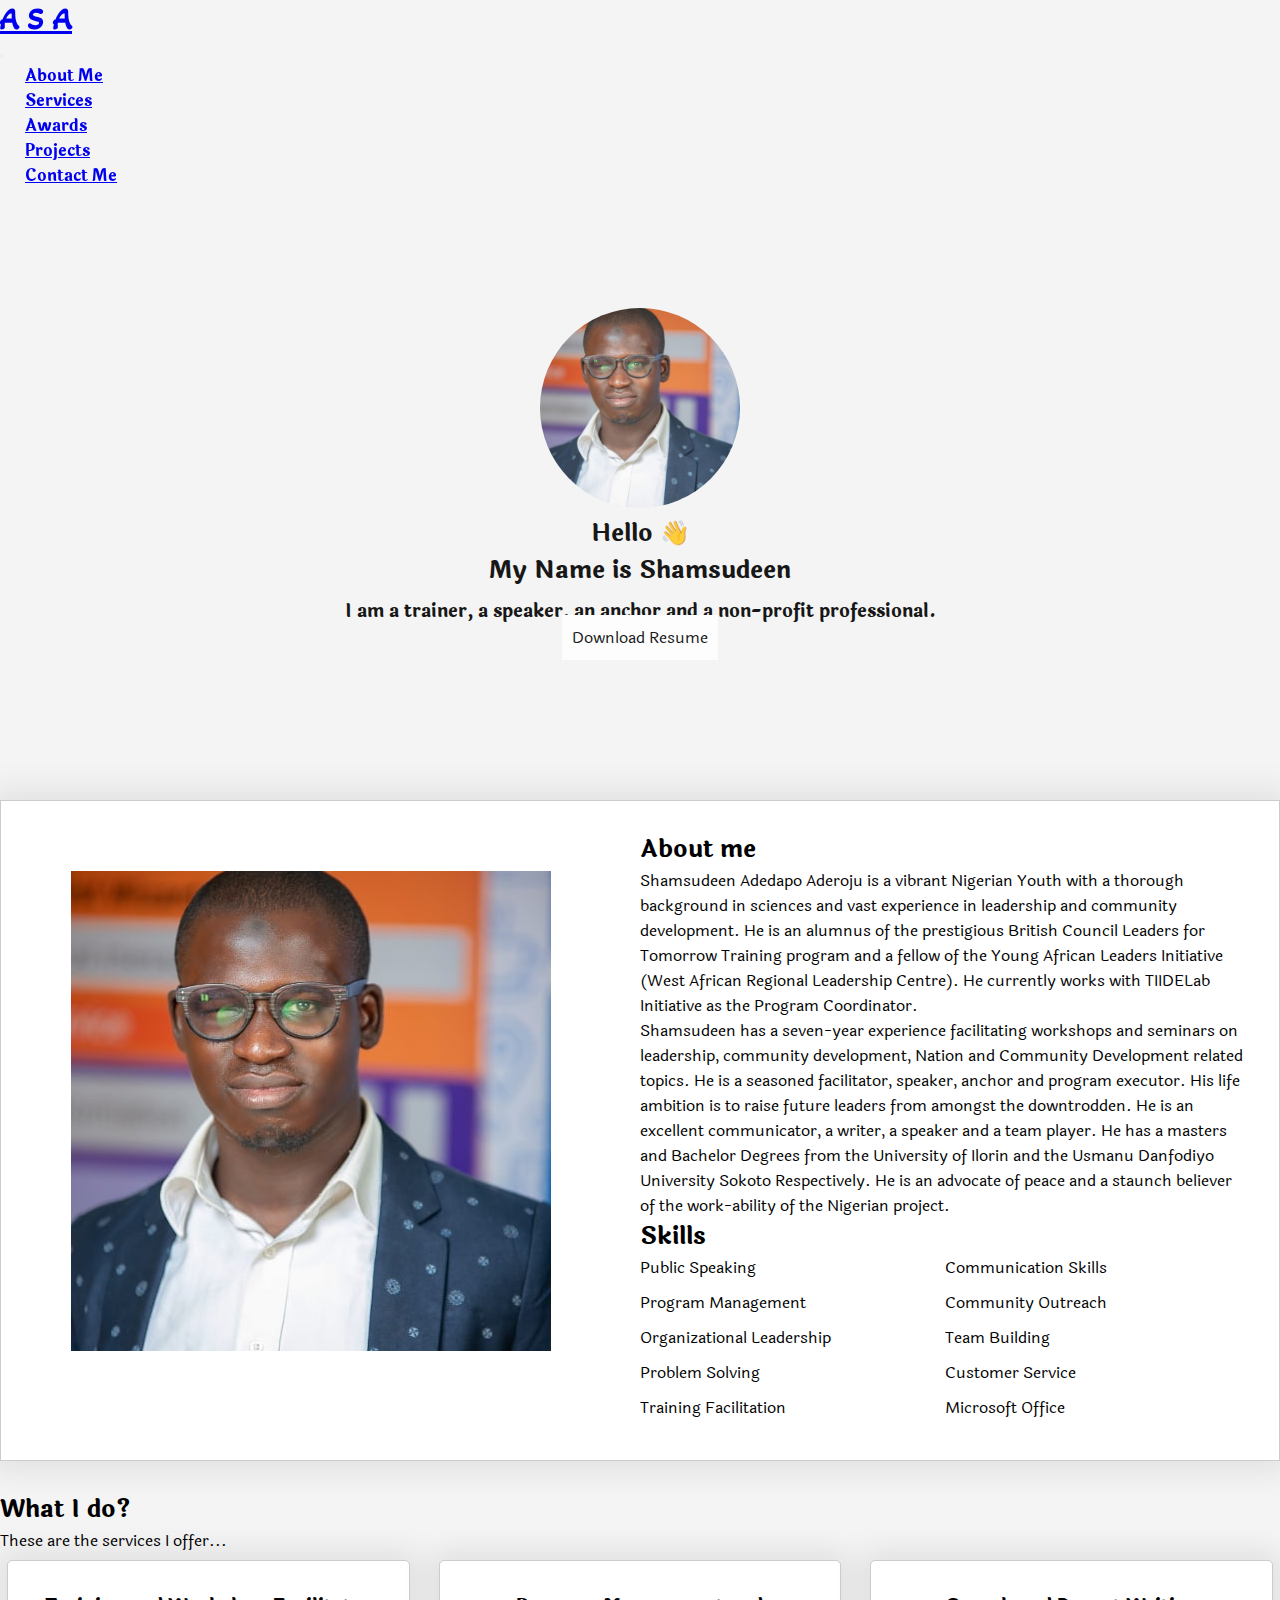
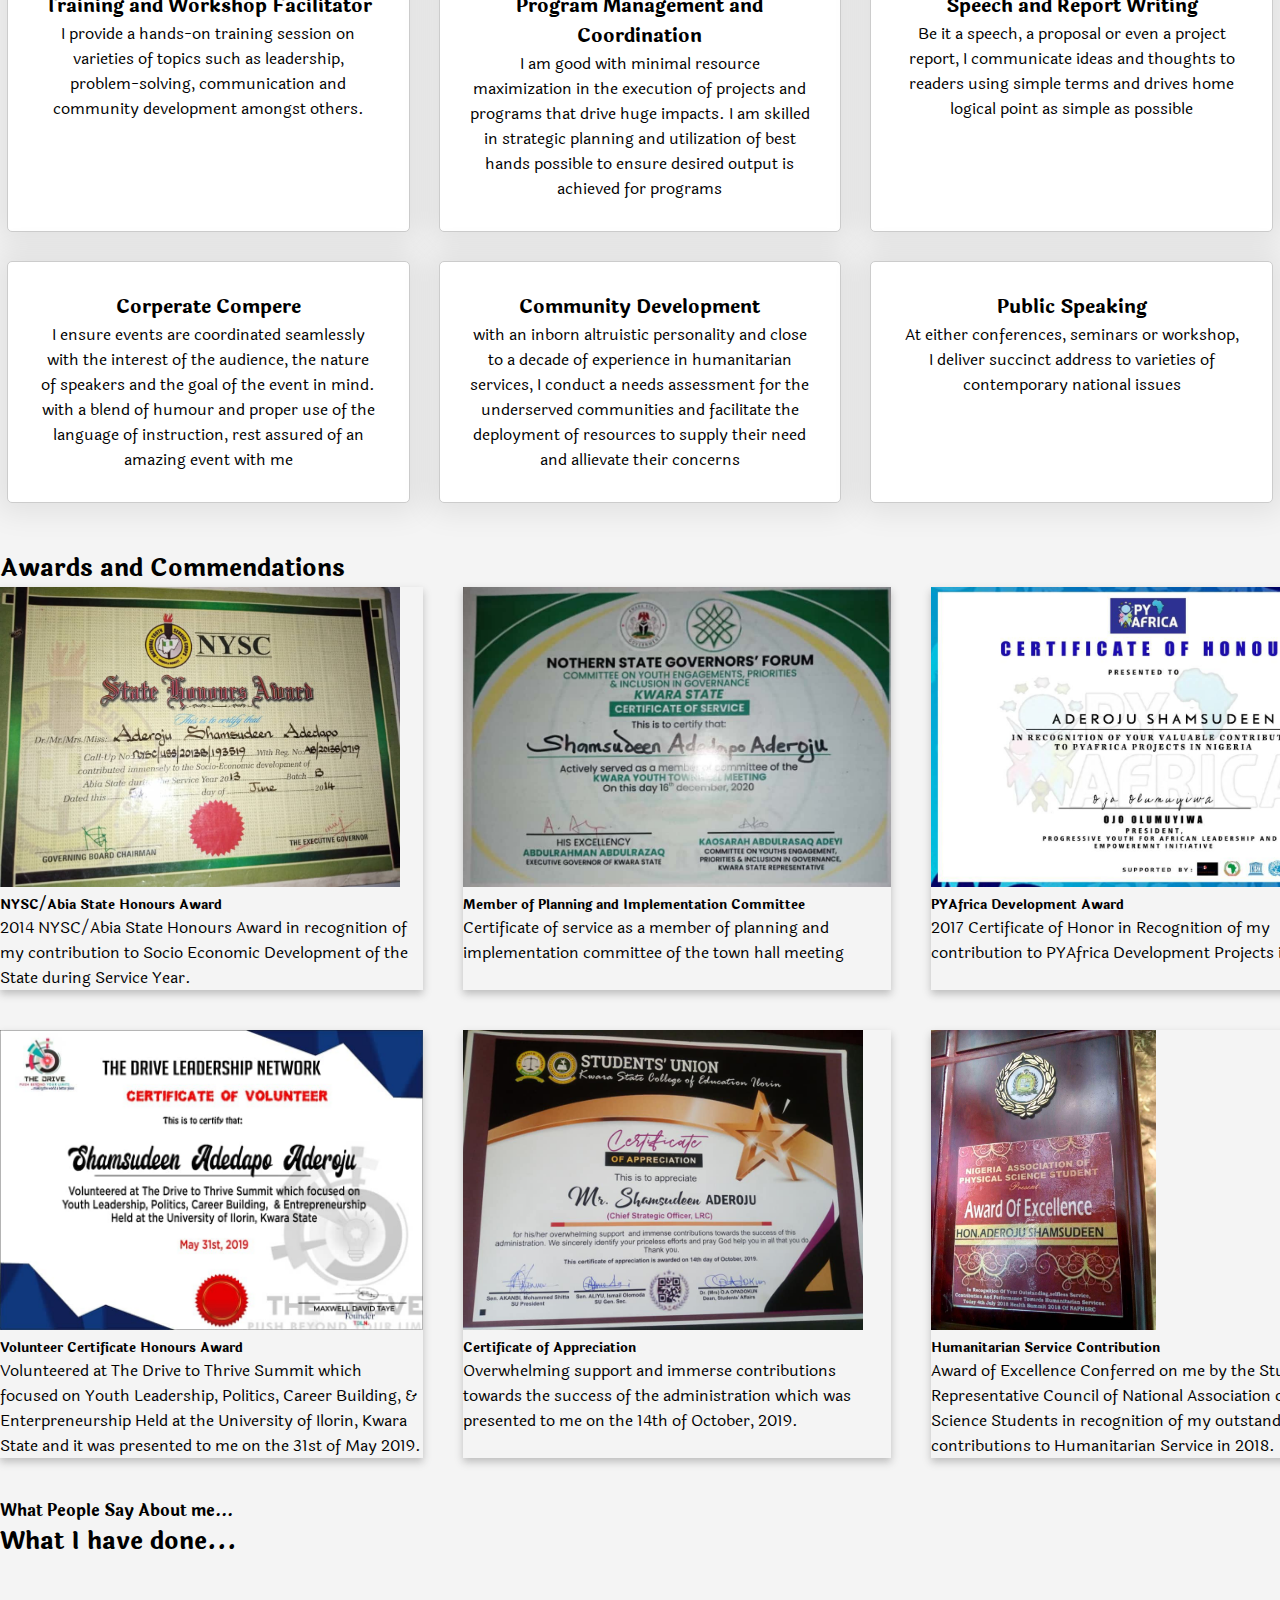
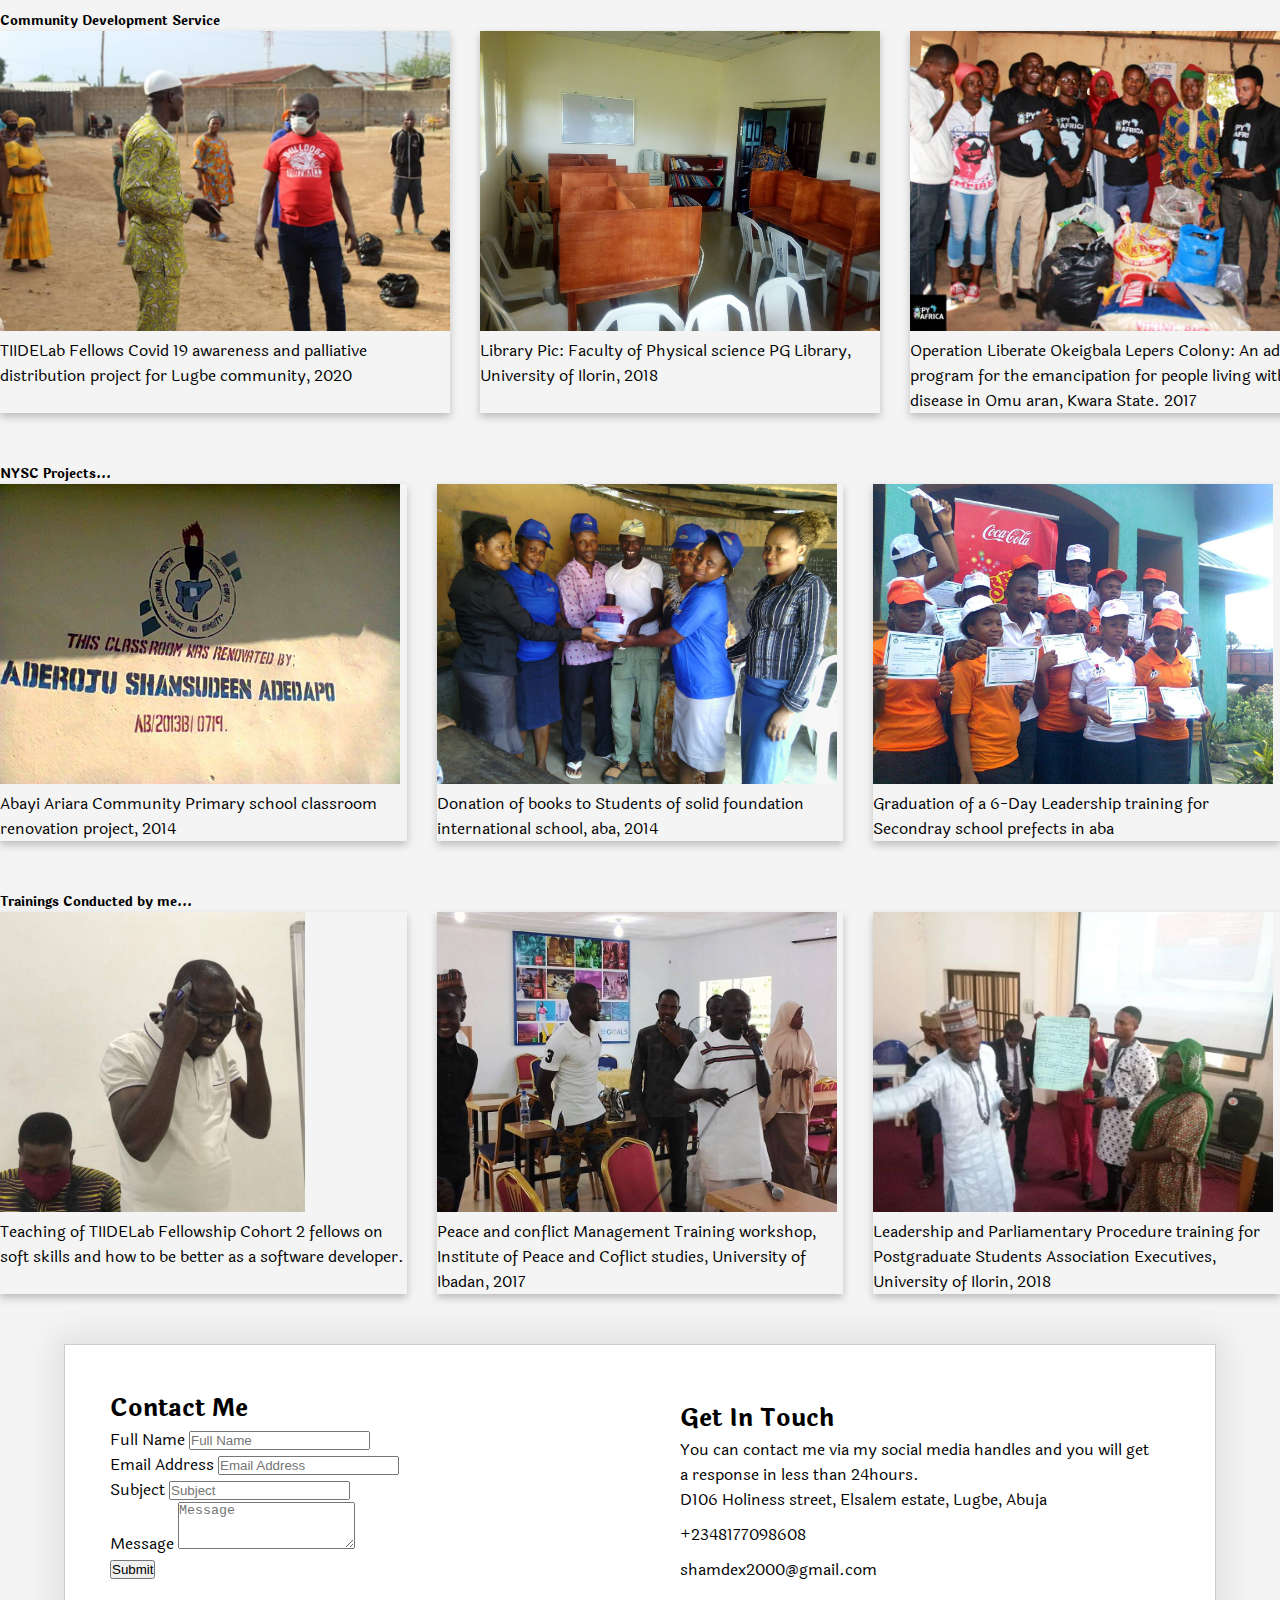
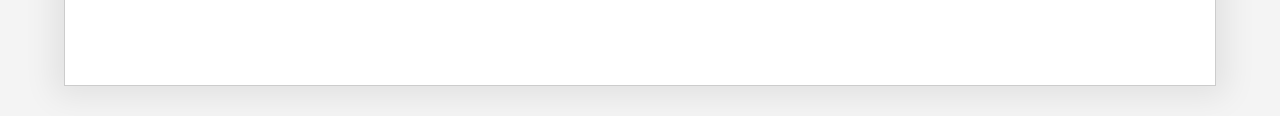
==== commit a19b07e8: ":zap: Modification of Linked Resume and Projects Pictures" ====
--- a/index.html
+++ b/index.html
@@ -6,7 +6,7 @@
     <meta http-equiv="X-UA-Compatible" content="ie=edge" />
     <meta
       name="description"
-      content="This is the version 2 of Arimoro Olamilekan portfolio website that was built with HTML, SCSS, CSS, Bootstrap, JavaScript, PHP and MySQL. This website shows a good explanation of me, what I do, my skills, experience, developer journey and many cool things about me..."
+      content="This is Aderoju Shamsudeen portfolio website that was built with HTML, CSS, Bootstrap, JavaScript. This website shows a good explanation of me, what I do, my skills, experience, and so on..."
     />
 
     <!-- Tab Name -->
@@ -91,7 +91,7 @@
         <p>
           I am a trainer, a speaker, an anchor and a non-profit professional.
         </p>
-        <a href="./assets/images/ADEROJU Resume.pdf" target="_blank"
+        <a href="./assets/images/ADEROJU,'s Resume (7).pdf" target="_blank"
           ><i class="fas fa-file"></i> Download Resume</a
         >
       </div>
@@ -380,7 +380,7 @@
             <h3 class="mb-3 mt-2 font-weight-bold text-primary">
               Arimoro Olamilekan
             </h3>
-            <h6 class="font-weight-bold">Software Engineer at 9ijakids</h6>
+            <h6 class="font-weight-bold">Frontend Developer at CampHouse</h6>
             <p class="content mb-5 mx-2">
               One thing I am still grateful for is the gift of Mr Shamsudeen, He
               made me know the true meaning of who a leader is.I was so
@@ -454,7 +454,7 @@
         <div class="card">
           <img
             class="card-img-top"
-            src="https://scontent.flos2-2.fna.fbcdn.net/v/t1.0-9/35925250_10210169103783334_2635148017337892864_n.jpg?_nc_cat=101&ccb=1-3&_nc_sid=730e14&_nc_eui2=AeGdn1h7Iext7zD--01rF5a9qio-gGxCGxCqKj6AbEIbENsvnYloQ_eJDI296O6LfVhRGriJmJlt9IVT0gHp9Y6W&_nc_ohc=yTLllM8Lb24AX894LdE&_nc_ht=scontent.flos2-2.fna&oh=100e74b5f7b576336485f4e8c32667fc&oe=607A091B"
+            src="./assets/images/lepers.jpg"
             alt="Card image cap"
           />
           <div class="card-body">
@@ -500,7 +500,7 @@
         <div class="card">
           <img
             class="card-img-top"
-            src="https://scontent.flos2-2.fna.fbcdn.net/v/t31.0-8/r270/1781437_10201273116989224_7995292081245432239_o.jpg?_nc_cat=105&ccb=1-3&_nc_sid=8bfeb9&_nc_eui2=AeEN3INKCKdZGGDOC0Xn3QFhiRh0ehY0oKuJGHR6FjSgqwLIokaoysiylj9yljOhzlQ-BI-DcfT7tx-5EDrWkqbx&_nc_ohc=906uFCJIm5gAX-S0ixn&_nc_ht=scontent.flos2-2.fna&_nc_tp=31&oh=86df94e9925f421bfbd6a0c86da5cba4&oe=60794069"
+            src="./assets/images/secprefect.jpg"
             alt="Card image cap"
           />
           <div class="card-body">
@@ -521,8 +521,7 @@
         <div class="card">
           <img
             class="card-img-top"
-            src="https://scontent.flos2-1.fna.fbcdn.net/v/t1.0-9/123139832_10215668650508565_6864943570455039561_o.jpg?_nc_cat=108&ccb=1-3&_nc_sid=730e14&_nc_eui2=AeG3-7k4i8dKvgM8Sxj3T6Yz-4P2yXpOTiP7g_bJek5OI9NtvbouFS8NwT3-gInVoMe8_dLiFA6VT9xdid96a_jD&_nc_ohc=smigb9HYAcoAX8PkLQT&_nc_ht=scontent.flos2-1.fna&oh=529a2285cfd5506c7b9592623c273c42&oe=60774434"
-            alt="Card image cap"
+            src="./assets/images/mrshams.png"
           />
           <div class="card-body">
             <p class="card-text">
@@ -534,7 +533,7 @@
         <div class="card">
           <img
             class="card-img-top"
-            src="https://scontent.flos2-1.fna.fbcdn.net/v/t1.0-9/24775234_10208994496098876_646456372388197167_n.jpg?_nc_cat=109&ccb=1-3&_nc_sid=730e14&_nc_eui2=AeE-swa9g0o_omsE0yGhlrdji-lsJYEjKCSL6WwlgSMoJFgsG-1XXG-gw19b4OiEsfrJruOwNAJsgL8FsJaaSuVD&_nc_ohc=H9Uc68eHrxMAX-TloWi&_nc_ht=scontent.flos2-1.fna&oh=f612ad02b8efd87d1a9b08d1b9de58ad&oe=60794EDB"
+            src="./assets/images/ui.jpg"
             alt="Card image cap"
           />
           <div class="card-body">
@@ -547,7 +546,7 @@
         <div class="card">
           <img
             class="card-img-top"
-            src="https://scontent.flos2-1.fna.fbcdn.net/v/t1.0-9/65882000_10212423539422816_2747394706991218688_n.jpg?_nc_cat=104&ccb=1-3&_nc_sid=8bfeb9&_nc_eui2=AeEaoB_qhY_QEfqTPClCYWEVcNRxkIEeyCJw1HGQgR7IIhFGNHULspj8Yd2ITwYcGwYfsAT7hAU5NPvCdrammuSQ&_nc_ohc=GYJYE6FPH2sAX8RiVgK&_nc_ht=scontent.flos2-1.fna&oh=083c5580dfa1bc7734f1558ea87c973f&oe=607A3A67"
+            src="./assets/images/pgassociation.jpg"
             alt="Card image cap"
           />
           <div class="card-body">
